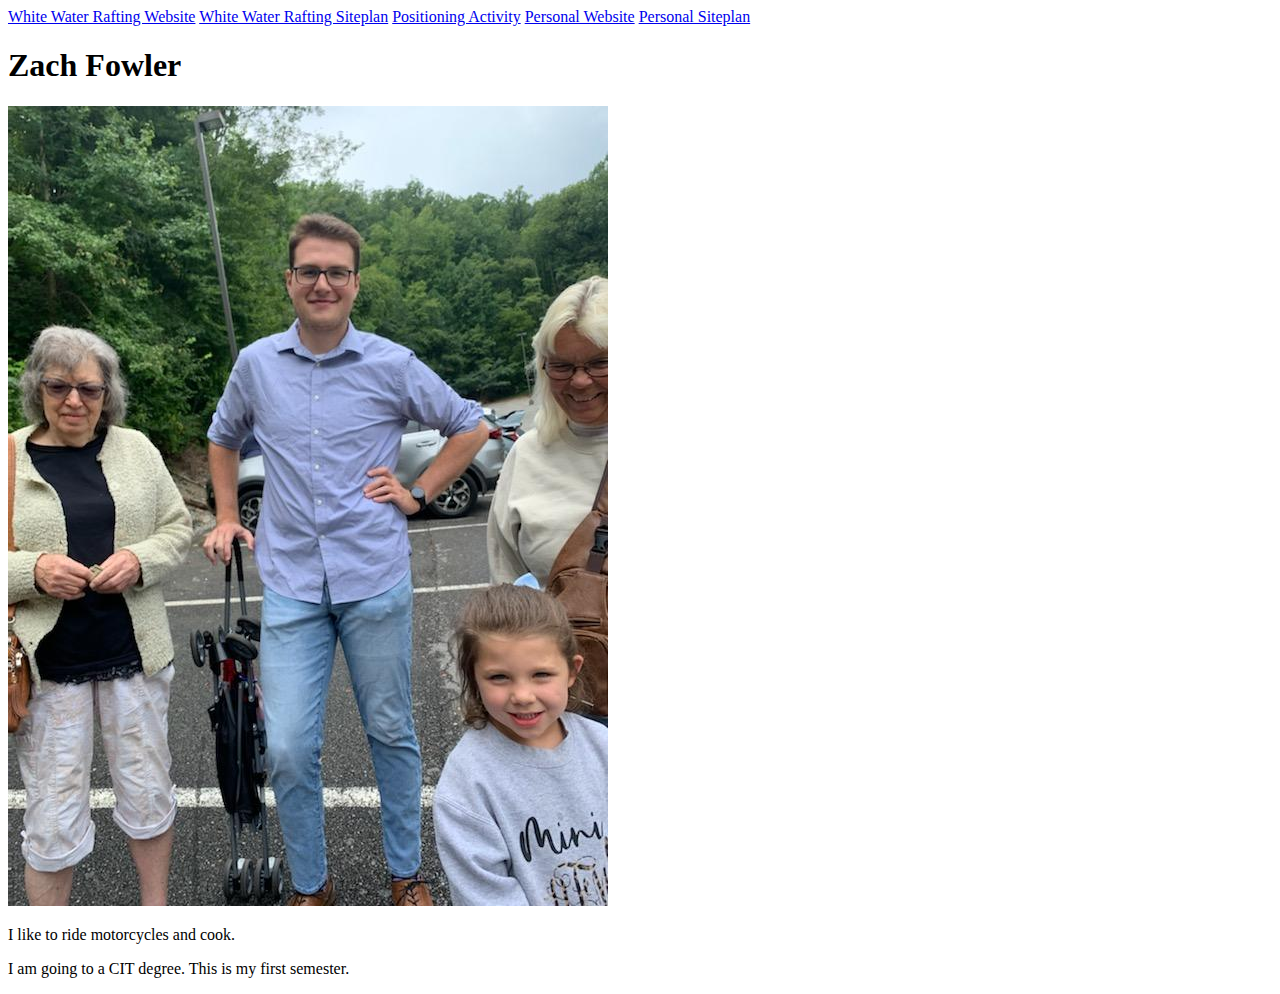
==== index.html @ 9b7c7eff "first commit" ====
<!DOCTYPE html>
<html lang="en">
    <head>
        <meta charset="UTF-8">
        <meta name="viewport" content="width=device-width, initial-scale=1.0">
        <title>WDD130 | Home</title>
    </head>
    <body>
        <nav>
            <a href="wwr/index.html">White Water Rafting Website</a>
            <a href="wwr/site-plan-rafting.html">White Water Rafting Siteplan</a>
            <a href="positioning.html">Positioning Activity</a>
            <a href="#">Personal Website</a>
            <a href="#">Personal Siteplan</a>
            <!-- <a href="https://www.churchofjesuschrist.org" target="_blank">Church Website</a> -->
        </nav>
        <h1>Zach Fowler</h1>
        <!-- <img src="http://www.byui.edu/images/service-sites/map-banner.jpg" alt="aerial shot of BYUI campus with Rexburg LDS Temple"> -->
        <img src="me.jpg" alt="Picture of me and my familey">
        <p>I like to ride motorcycles and cook.</p>
        <p>I am going to a CIT degree. This is my first semester.</p>
    </body>
</html>
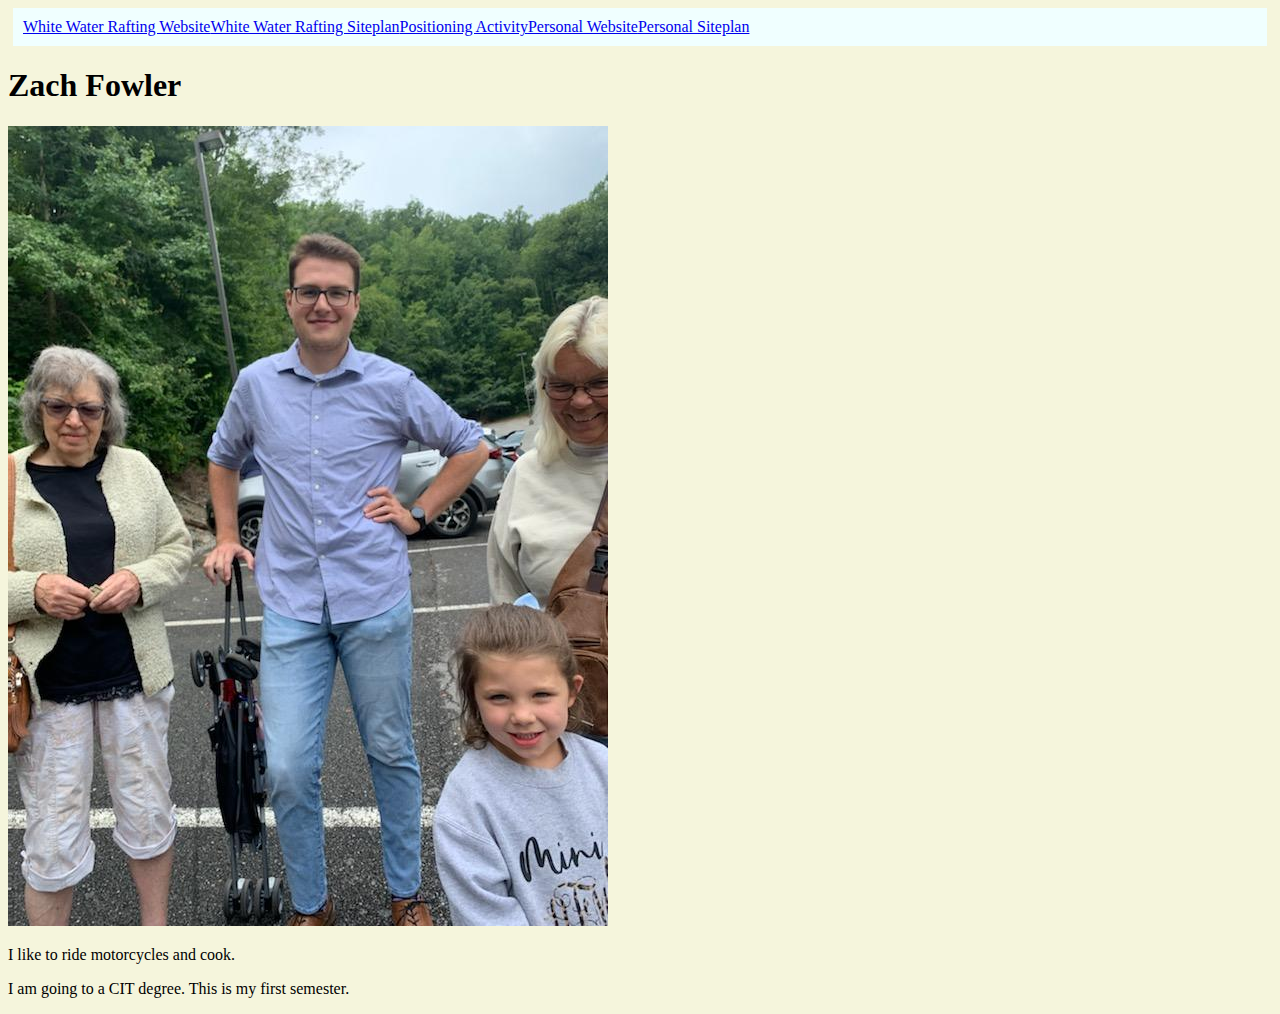
==== commit 6a14f6fd: "wwr index page" ====
--- a/index.html
+++ b/index.html
@@ -4,9 +4,10 @@
         <meta charset="UTF-8">
         <meta name="viewport" content="width=device-width, initial-scale=1.0">
         <title>WDD130 | Home</title>
+        <link href="portal.css" rel="stylesheet">
     </head>
     <body>
-        <nav>
+        <nav id="primary">
             <a href="wwr/index.html">White Water Rafting Website</a>
             <a href="wwr/site-plan-rafting.html">White Water Rafting Siteplan</a>
             <a href="positioning.html">Positioning Activity</a>
--- a/portal.css
+++ b/portal.css
@@ -0,0 +1,17 @@
+body {
+background-color: beige;
+}
+nav {
+    background-color:rgb(26, 231, 88);
+    color:black;
+    text-decoration: none;
+    padding: 10px;
+    margin: 5px;
+    text-align: center;
+}
+nav {
+    display: flex;
+}
+#primary {
+    background-color: azure;
+}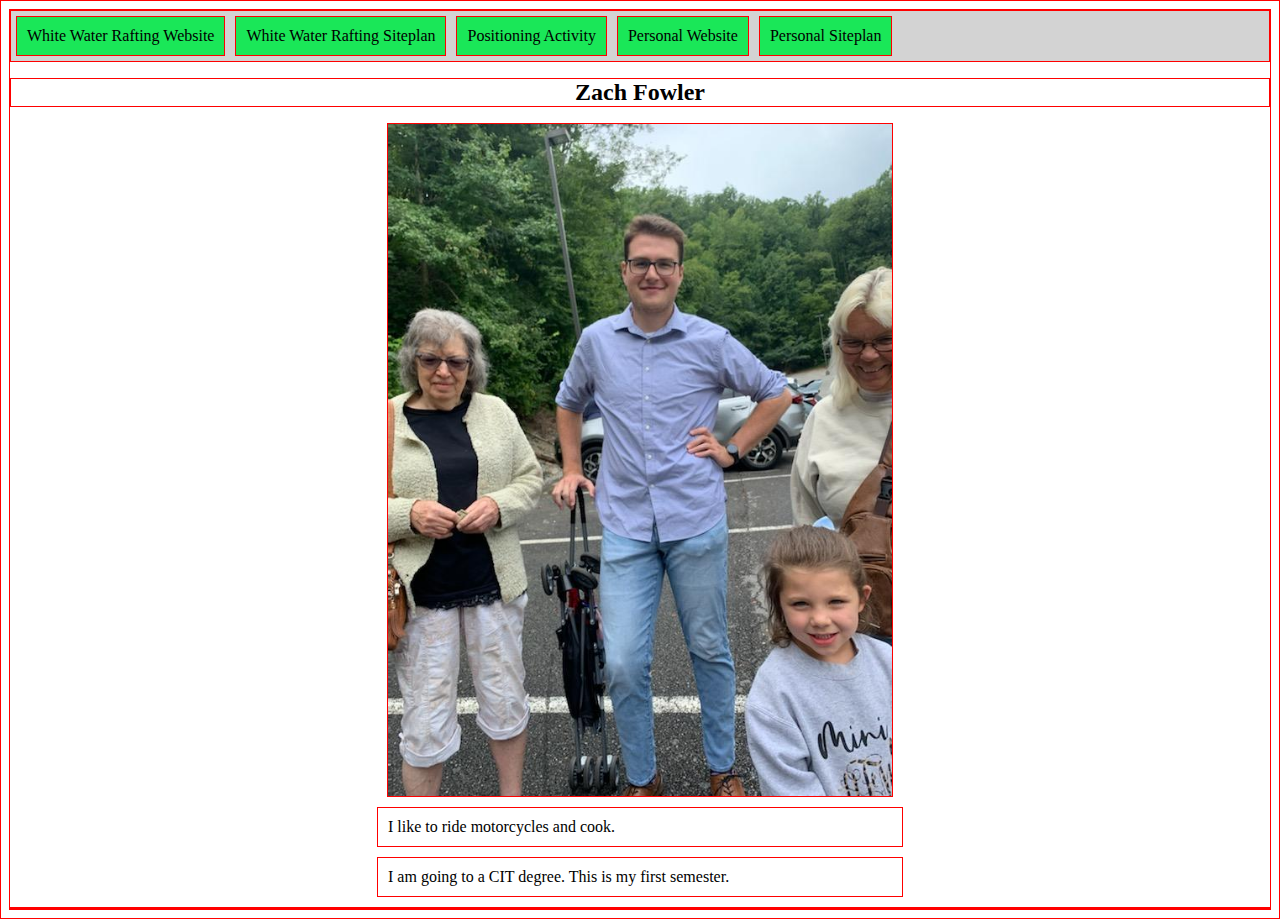
==== commit af4fd6a8: "wwr site working" ====
--- a/index.html
+++ b/index.html
@@ -20,5 +20,8 @@
         <img src="me.jpg" alt="Picture of me and my familey">
         <p>I like to ride motorcycles and cook.</p>
         <p>I am going to a CIT degree. This is my first semester.</p>
+        <Footer>
+            
+        </Footer>
     </body>
 </html>--- a/portal.css
+++ b/portal.css
@@ -1,7 +1,10 @@
+* {
+    border: 1px solid red;
+}
 body {
-background-color: beige;
+background-color: white;
 }
-nav {
+a {
     background-color:rgb(26, 231, 88);
     color:black;
     text-decoration: none;
@@ -9,9 +12,30 @@
     margin: 5px;
     text-align: center;
 }
+a:hover {
+    background-color: gray; 
+    color: white; 
+}
 nav {
     display: flex;
 }
+h1 {
+    font-size: 1.5em;
+    text-align: center;
+}
+img {
+    width: 40%;
+    text-align: center;
+    display: block;
+    margin: auto;
+}
+p {
+    /* text-align: center; */
+    width: 40%;
+    margin: 10px auto;
+    padding: 10px;
+
+}
 #primary {
-    background-color: azure;
+    background-color: lightgrey;
 }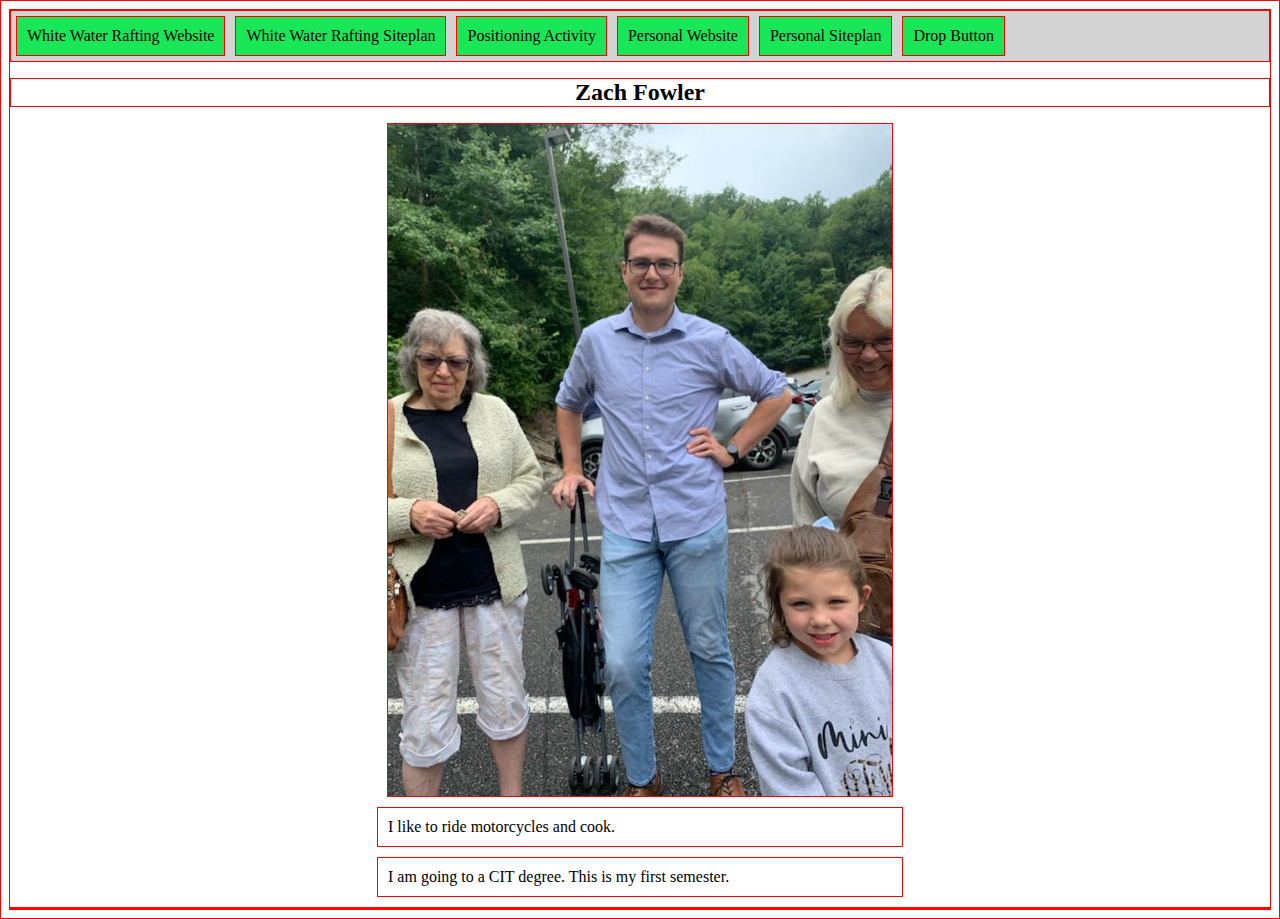
==== commit a8266e36: "drop button" ====
--- a/index.html
+++ b/index.html
@@ -11,8 +11,9 @@
             <a href="wwr/index.html">White Water Rafting Website</a>
             <a href="wwr/site-plan-rafting.html">White Water Rafting Siteplan</a>
             <a href="positioning.html">Positioning Activity</a>
-            <a href="#">Personal Website</a>
-            <a href="#">Personal Siteplan</a>
+            <a href="cavern/index.html">Personal Website</a>
+            <a href="cavern/site-plan.html">Personal Siteplan</a>
+            <a href="button.html">Drop Button</a>
             <!-- <a href="https://www.churchofjesuschrist.org" target="_blank">Church Website</a> -->
         </nav>
         <h1>Zach Fowler</h1>
